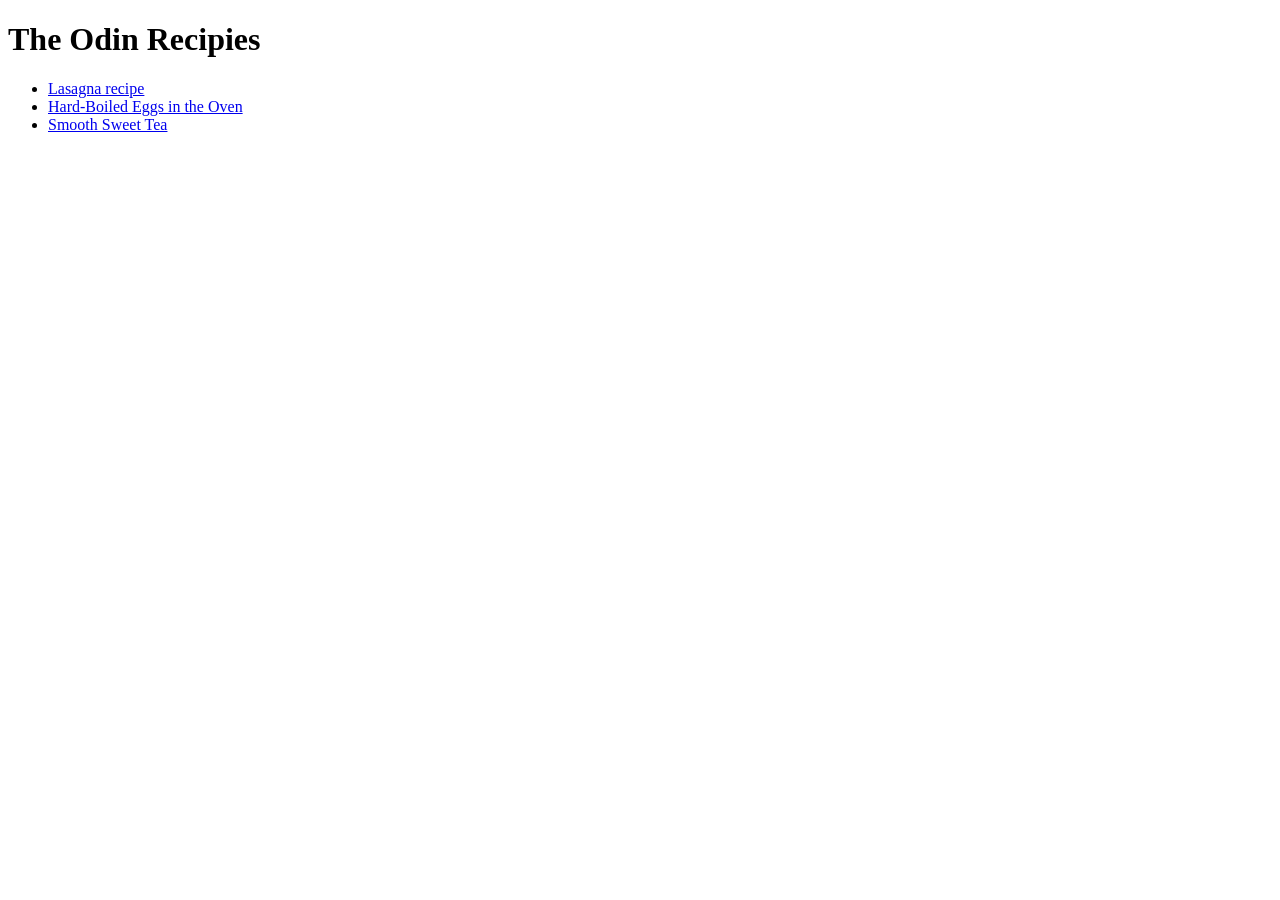
==== index.html @ 90ee6495 "Created a basic structure for a recipies website   The structure:    Image file-it contain images of" ====
<!DOCTYPE html>
<html lang="en">
<head>
    <meta charset="UTF-8">
    <meta name="viewport" content="width=device-width, initial-scale=1.0">
    <title>Odin Recipies</title>
</head>
<body>
    <h1>The Odin Recipies</h1>

    <ul>
        <li><a href="recipies/lasagna.html">Lasagna recipe</a></li>
        <li><a href="recipies/hard-boil-egg.html">Hard-Boiled Eggs in the Oven</a></li>
        <li><a href="recipies/smooth-sweet-tea.html">Smooth Sweet Tea</a></li>
    </ul>
    
</body>
</html>
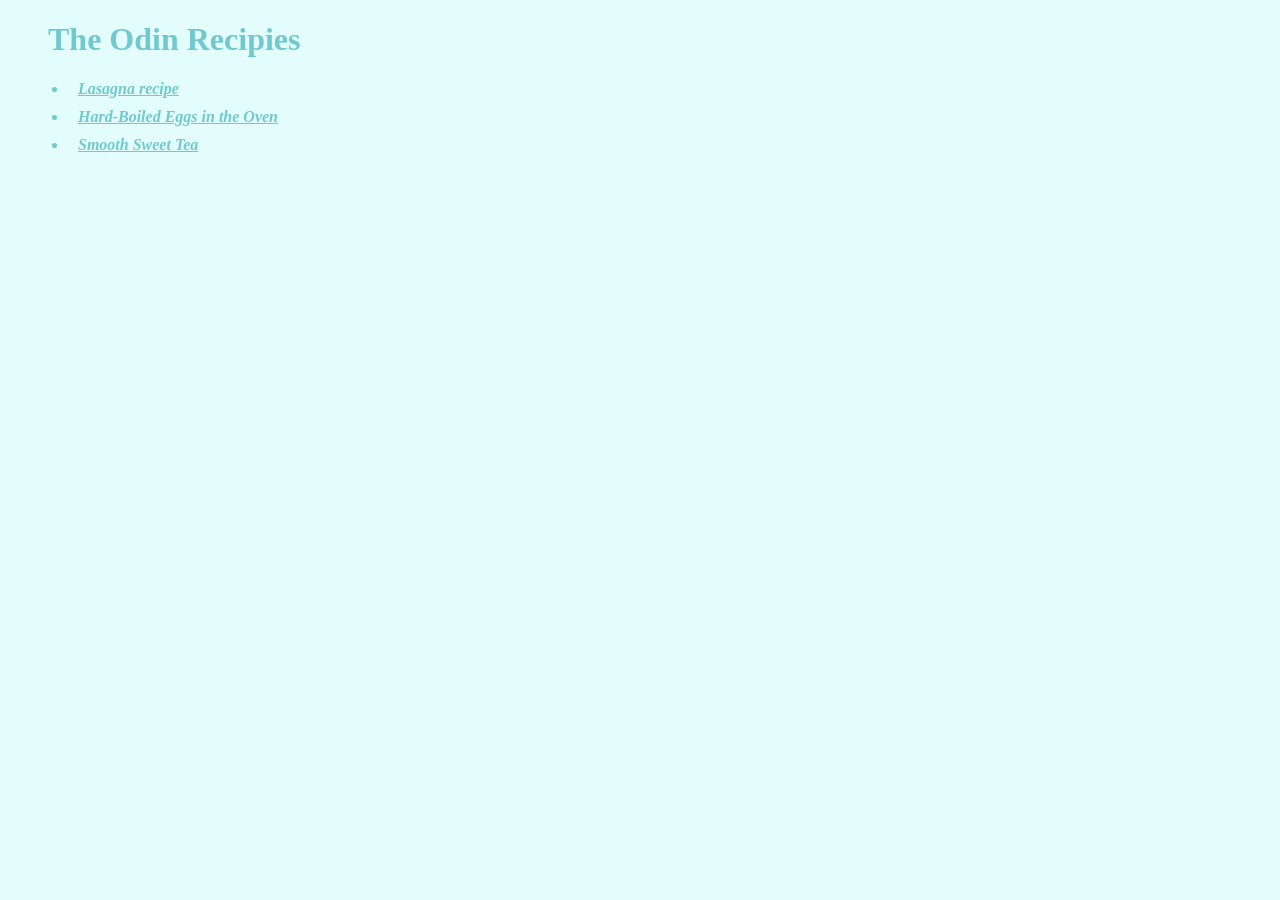
==== commit c6413c69: "Added basic style using css So i change the background colour,font style,font colour and some basic " ====
--- a/index.html
+++ b/index.html
@@ -4,15 +4,17 @@
     <meta charset="UTF-8">
     <meta name="viewport" content="width=device-width, initial-scale=1.0">
     <title>Odin Recipies</title>
+    <link rel="stylesheet" href="style.css">
 </head>
 <body>
     <h1>The Odin Recipies</h1>
 
     <ul>
-        <li><a href="recipies/lasagna.html">Lasagna recipe</a></li>
-        <li><a href="recipies/hard-boil-egg.html">Hard-Boiled Eggs in the Oven</a></li>
-        <li><a href="recipies/smooth-sweet-tea.html">Smooth Sweet Tea</a></li>
+        <li ><a href="recipies/lasagna.html">Lasagna recipe</a></li>
+        <li ><a href="recipies/hard-boil-egg.html">Hard-Boiled Eggs in the Oven</a></li>
+        <li ><a href="recipies/smooth-sweet-tea.html">Smooth Sweet Tea</a></li>
     </ul>
+    
     
 </body>
 </html>
--- a/style.css
+++ b/style.css
@@ -0,0 +1,25 @@
+body{
+    background-color:#E3FDFD;
+}
+
+h1{
+    color:#71C9Ce;
+    margin-left: 40px;
+    
+}
+
+
+ul,
+li,
+a{
+   
+    color: #71C9Ce;
+    font-weight: bold;
+    font-style: italic;
+    margin: 10px ;
+    
+    
+
+
+
+}
